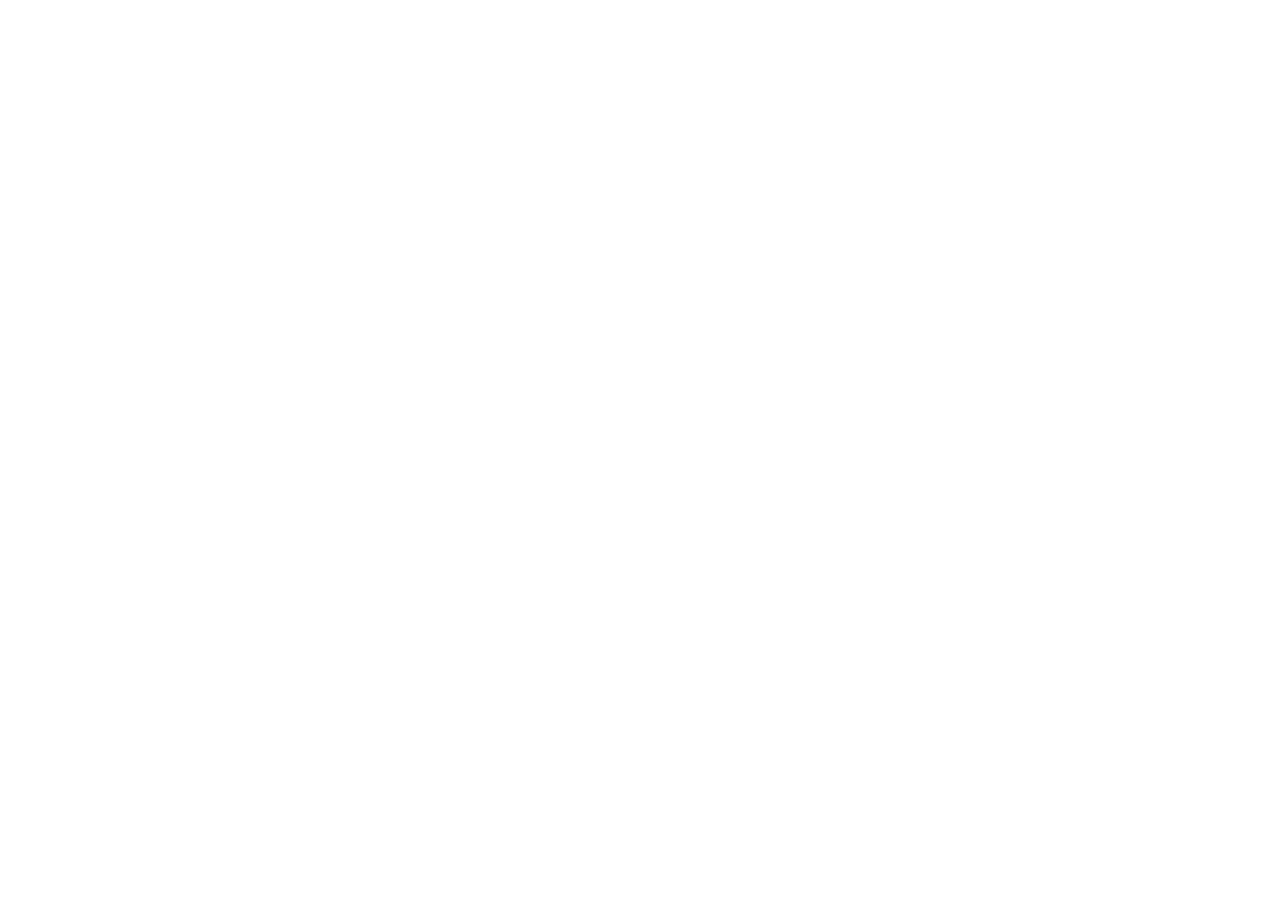
==== index.html @ 9944e5f0 "first commit" ====
<!DOCTYPE html>
<html lang="en">
<head>
    <meta charset="UTF-8">
    <meta http-equiv="X-UA-Compatible" content="IE=edge">
    <meta name="viewport" content="width=device-width, initial-scale=1.0">
    <title>Homepage</title>
</head>
<body>
    
</body>
</html>
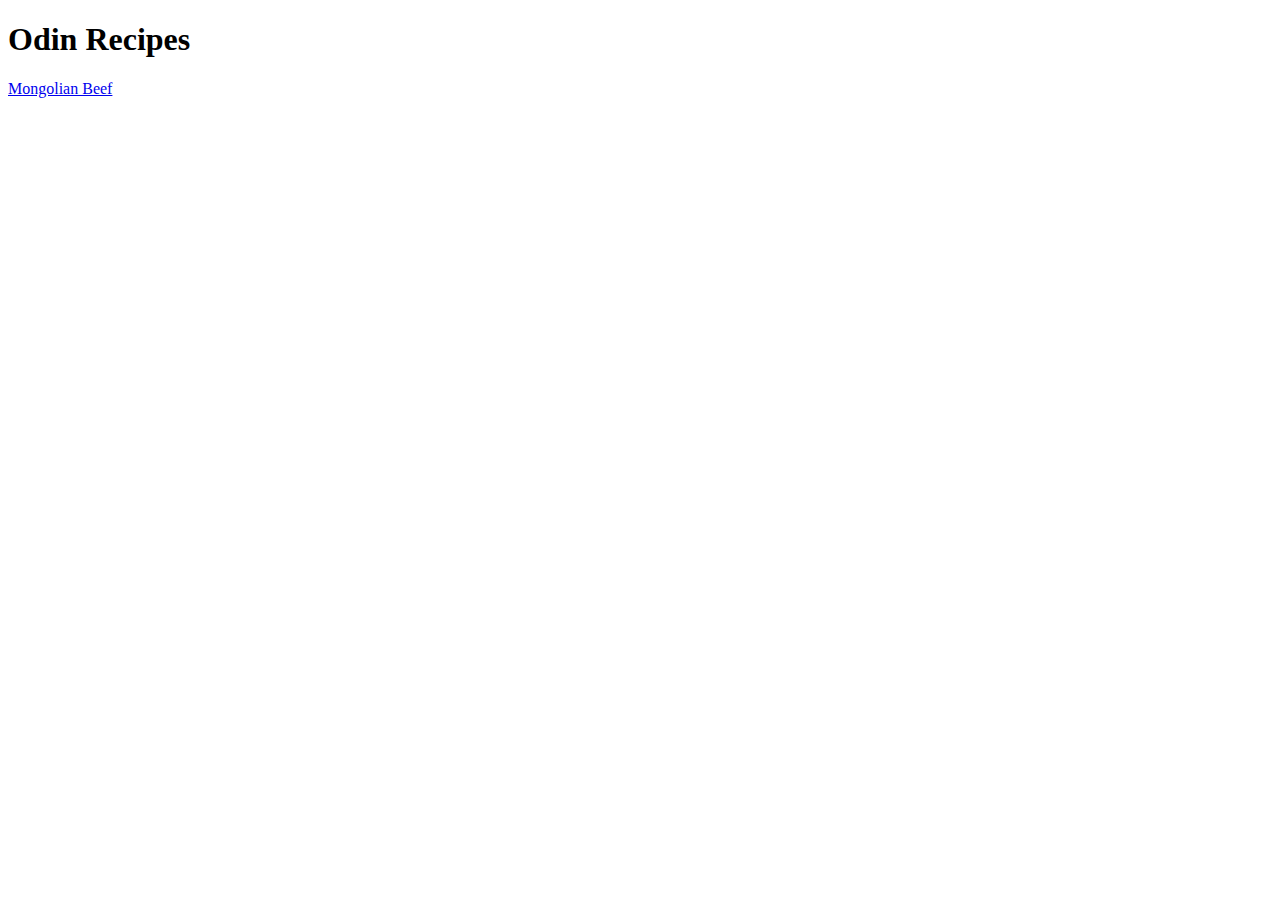
==== commit 2ac61b89: "Added images and recipe subj" ====
--- a/index.html
+++ b/index.html
@@ -7,6 +7,7 @@
     <title>Homepage</title>
 </head>
 <body>
-    
+    <h1>Odin Recipes</h1>
+    <a href="recipes/recipename.html">Mongolian Beef</a>
 </body>
 </html>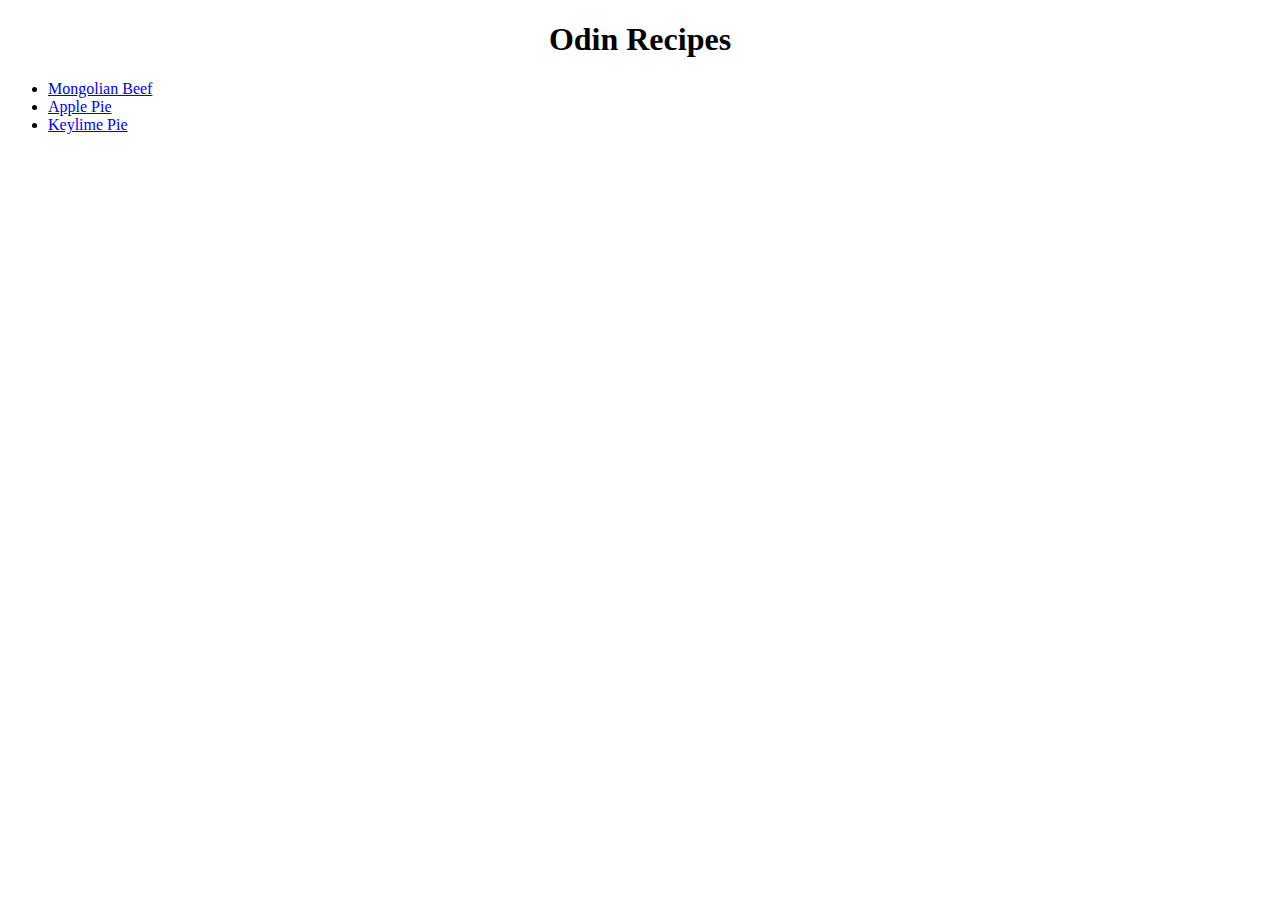
==== commit 97634fa7: "Added 2 more recipe pages applepie,keylimepie recipe pages and also images in /images" ====
--- a/index.html
+++ b/index.html
@@ -7,7 +7,14 @@
     <title>Homepage</title>
 </head>
 <body>
-    <h1>Odin Recipes</h1>
-    <a href="recipes/recipename.html">Mongolian Beef</a>
+   <center><h1>Odin Recipes</h1></center>
+    
+    <ul>
+        <li><a href="recipes/recipename.html">Mongolian Beef</a></li>
+        <li><a href="recipes/applepie.html">Apple Pie</a></li>
+        <li><a href="recipes/keylimepie.html">Keylime Pie</a></li>
+    </ul>
+
+    </center>
 </body>
 </html>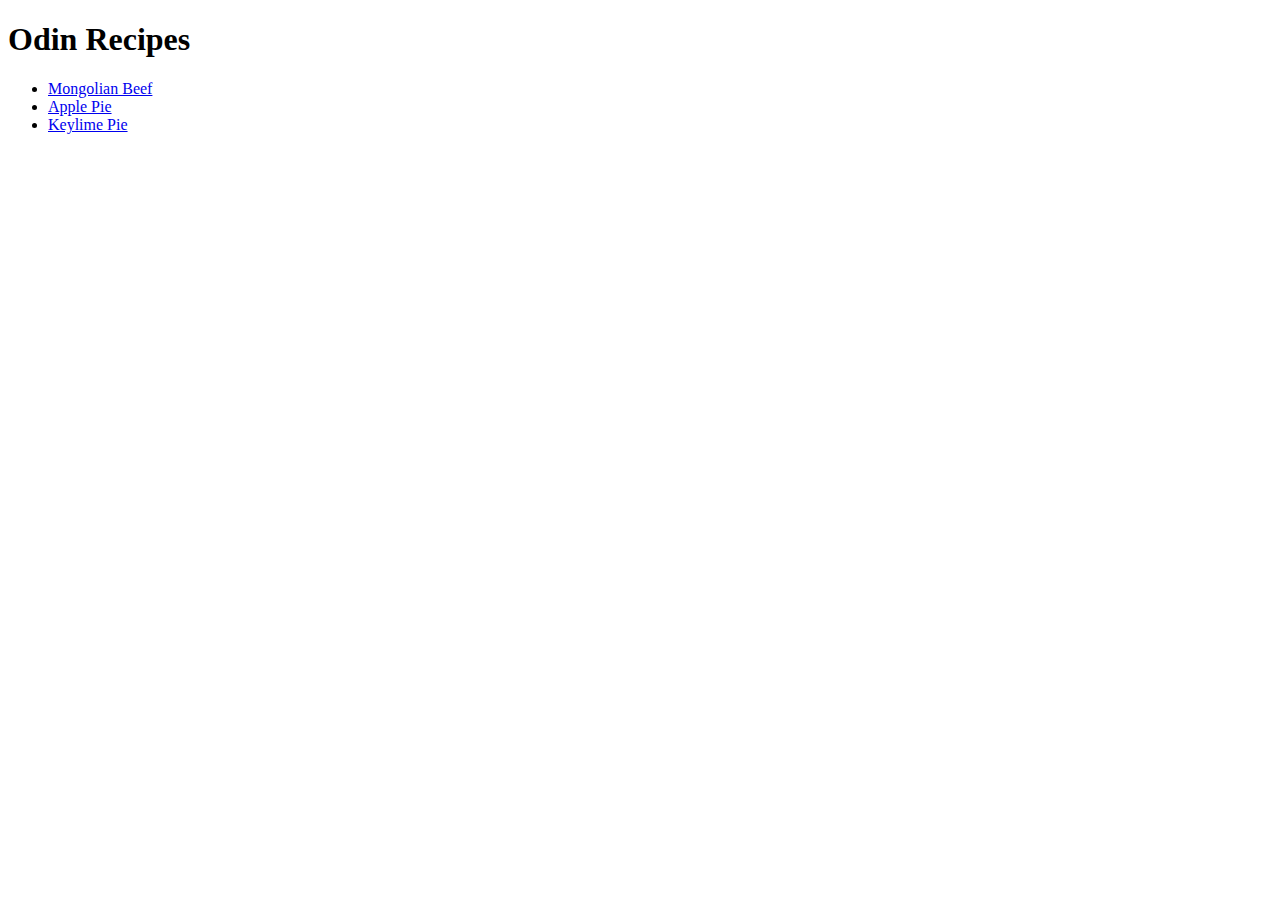
==== commit ed92abde: "All recipes added mongolian beef, apple pie, key lime pie recipe pages added with code, images. All " ====
--- a/index.html
+++ b/index.html
@@ -7,14 +7,13 @@
     <title>Homepage</title>
 </head>
 <body>
-   <center><h1>Odin Recipes</h1></center>
+   <h1>Odin Recipes</h1>
     
     <ul>
-        <li><a href="recipes/recipename.html">Mongolian Beef</a></li>
+        <li><a href="recipes/mongolianbeef.html">Mongolian Beef</a></li>
         <li><a href="recipes/applepie.html">Apple Pie</a></li>
         <li><a href="recipes/keylimepie.html">Keylime Pie</a></li>
     </ul>
 
-    </center>
 </body>
 </html>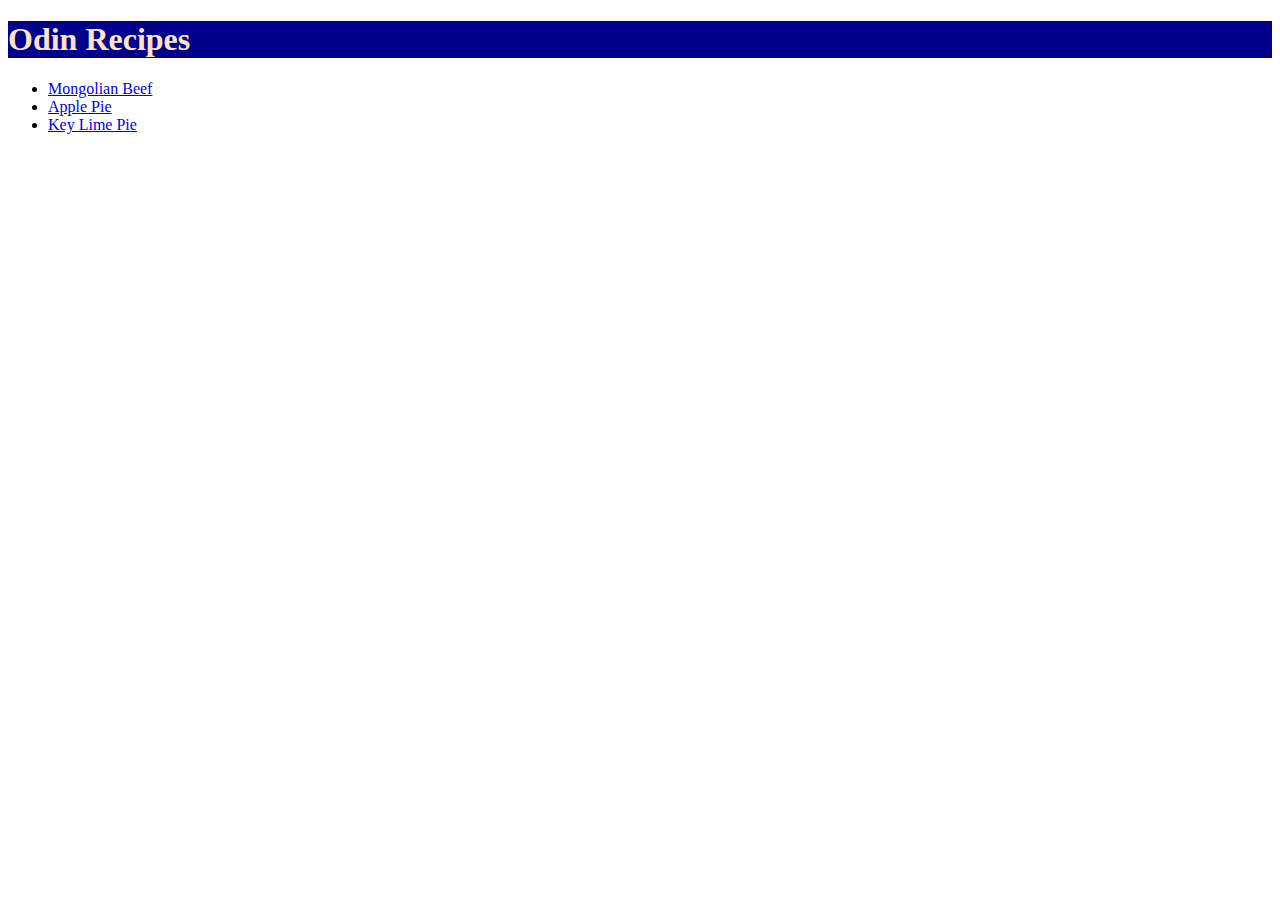
==== commit 2ea210c8: "Stylized the site Added styles.css, stylized the headers and list, added button box around home for " ====
--- a/index.html
+++ b/index.html
@@ -4,6 +4,7 @@
     <meta charset="UTF-8">
     <meta http-equiv="X-UA-Compatible" content="IE=edge">
     <meta name="viewport" content="width=device-width, initial-scale=1.0">
+    <link rel="stylesheet" href="./style.css">
     <title>Homepage</title>
 </head>
 <body>
@@ -12,7 +13,7 @@
     <ul>
         <li><a href="recipes/mongolianbeef.html">Mongolian Beef</a></li>
         <li><a href="recipes/applepie.html">Apple Pie</a></li>
-        <li><a href="recipes/keylimepie.html">Keylime Pie</a></li>
+        <li><a href="recipes/keylimepie.html">Key Lime Pie</a></li>
     </ul>
 
 </body>
--- a/style.css
+++ b/style.css
@@ -0,0 +1,30 @@
+img {
+    width: 350px;
+    height: 350px;
+}
+
+h1 {
+    background-color: darkblue;
+    color: bisque;
+}
+
+h2 {
+    color: darkolivegreen;
+}
+
+.para {
+    color: red;
+
+}
+.unorder {
+        color: darkgoldenrod;
+
+
+}
+a.button {
+        padding: 2px 5px;
+        border: 1px outset;
+        color: black;
+        background-color: burlywood;
+
+}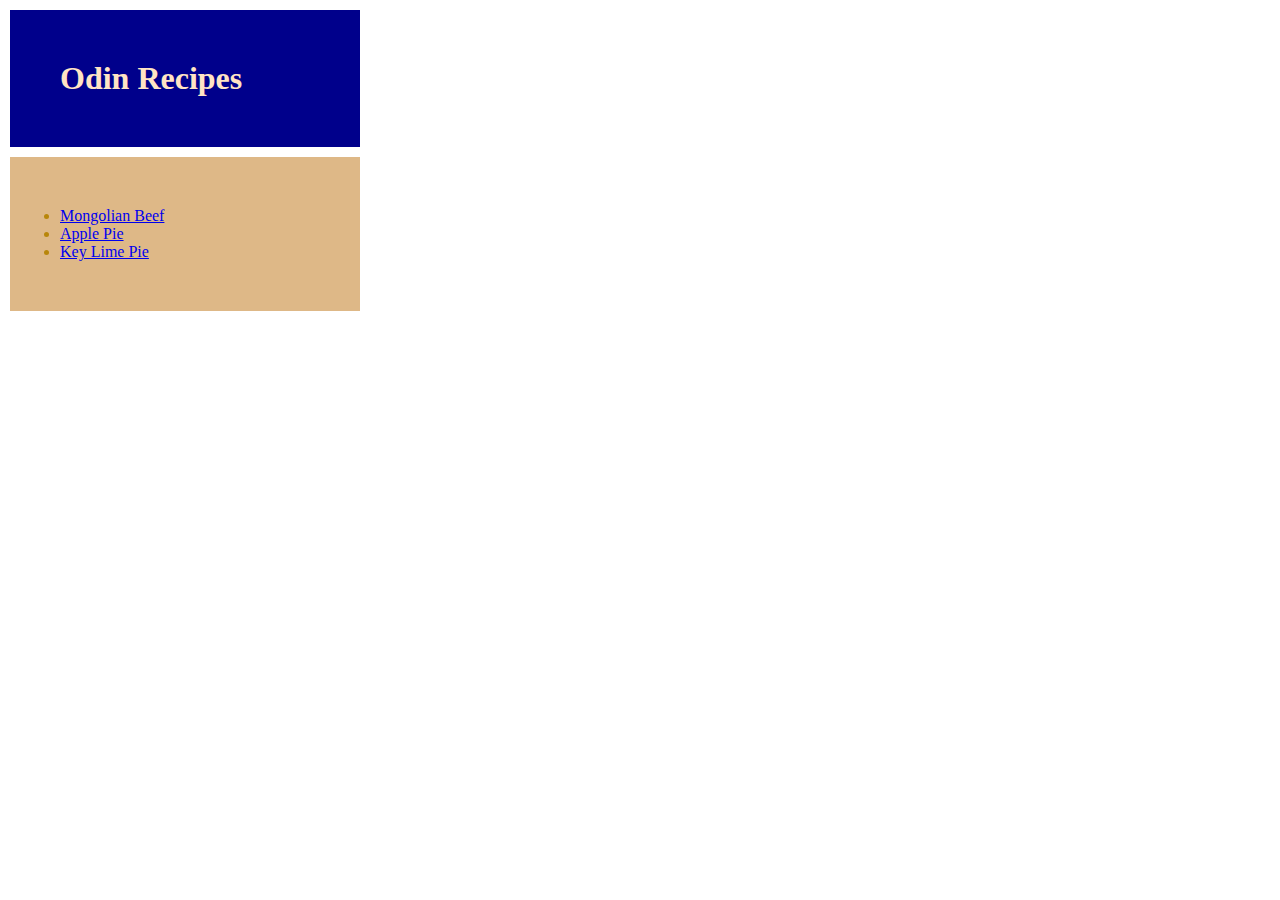
==== commit 34f493a4: "Added boarder and alined homepage list, bg" ====
--- a/index.html
+++ b/index.html
@@ -10,7 +10,7 @@
 <body>
    <h1>Odin Recipes</h1>
     
-    <ul>
+    <ul class="unorder">
         <li><a href="recipes/mongolianbeef.html">Mongolian Beef</a></li>
         <li><a href="recipes/applepie.html">Apple Pie</a></li>
         <li><a href="recipes/keylimepie.html">Key Lime Pie</a></li>
--- a/style.css
+++ b/style.css
@@ -1,30 +1,59 @@
+*{
+    margin: 0px;
+    padding: 0px;
+}
+
+/* recipe dish img */
 img {
     width: 350px;
     height: 350px;
+    margin: 10px;
 }
 
 h1 {
     background-color: darkblue;
     color: bisque;
+    width: 250px;
+    margin: 10px;
+    padding: 50px;
+    border: 10px;  
 }
 
 h2 {
+    background: burlywood;
     color: darkolivegreen;
+    margin: 10px;
+    padding: 50px;
+    width: 250px;
 }
 
-.para {
-    color: red;
-
-}
-.unorder {
-        color: darkgoldenrod;
 
 
+.para {
+    background: burlywood;
+    width: 250px;
+    color: red;
+    margin: 10px;
+    padding: 50px;
 }
+
+.unorder {
+        background: burlywood;
+        color: darkgoldenrod;
+        width: 250px;
+        margin: 10px;
+        padding: 50px;
+        
+}
+
 a.button {
         padding: 2px 5px;
         border: 1px outset;
         color: black;
         background-color: burlywood;
+        margin: 50px;
+        display: block;
+        width: 250px;
+        
+}
 
-}